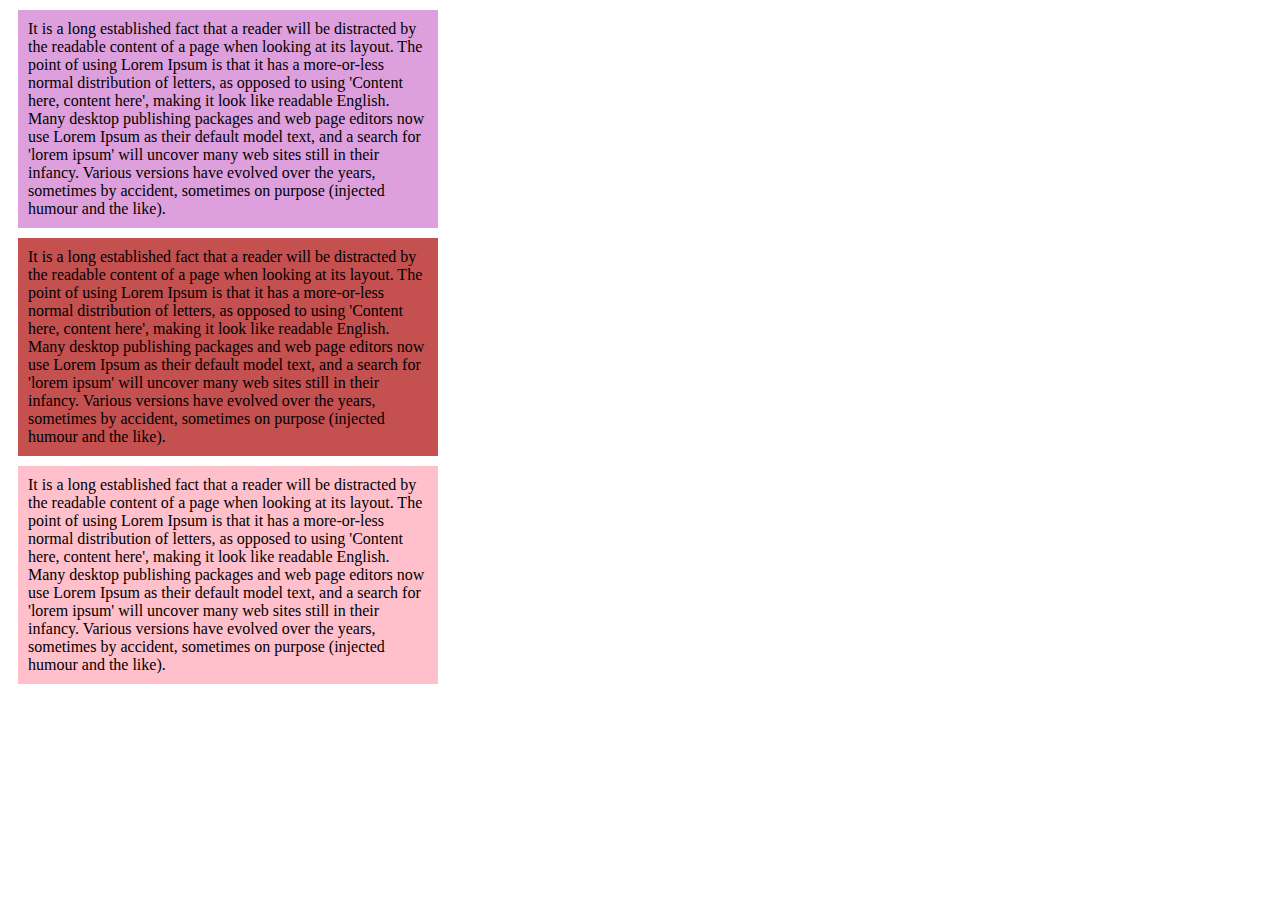
==== main.html @ d7d033f7 "Add files via upload" ====
<!DOCTYPE html>

<head>
    <meta charset="UTF-8">
    <meta name="viewport" content="width=device-width, initial-scale=1.0">
    <title>task1</title>
    <link rel="stylesheet" href="mystyle/style.css">
</head>
<body>
    <div class="d1">It is a long established fact that a reader will be distracted by the readable content of a page when looking at its layout. The point of using Lorem Ipsum is that it has a more-or-less normal distribution of letters, as opposed to using 'Content here, content here', making it look like readable English. Many desktop publishing packages and web page editors now use Lorem Ipsum as their default model text, and a search for 'lorem ipsum' will uncover many web sites still in their infancy. Various versions have evolved over the years, sometimes by accident, sometimes on purpose (injected humour and the like).</div>
    <div class="d2">It is a long established fact that a reader will be distracted by the readable content of a page when looking at its layout. The point of using Lorem Ipsum is that it has a more-or-less normal distribution of letters, as opposed to using 'Content here, content here', making it look like readable English. Many desktop publishing packages and web page editors now use Lorem Ipsum as their default model text, and a search for 'lorem ipsum' will uncover many web sites still in their infancy. Various versions have evolved over the years, sometimes by accident, sometimes on purpose (injected humour and the like).</div>
    <div class="d3">It is a long established fact that a reader will be distracted by the readable content of a page when looking at its layout. The point of using Lorem Ipsum is that it has a more-or-less normal distribution of letters, as opposed to using 'Content here, content here', making it look like readable English. Many desktop publishing packages and web page editors now use Lorem Ipsum as their default model text, and a search for 'lorem ipsum' will uncover many web sites still in their infancy. Various versions have evolved over the years, sometimes by accident, sometimes on purpose (injected humour and the like).</div>


</body>
</html>
---- mystyle/style.css ----
.d1{
    
    width: 400px;
background-color:plum ;
padding: 10px;
margin: 10px;
}
.d2{
    width: 400px;
    background-color: rgb(196, 80, 80);
    padding: 10px;
    margin: 10px;
}
.d3 {
    width: 400px;
    background-color: #ffc0cb;
    padding: 10px;
    margin: 10px;
}
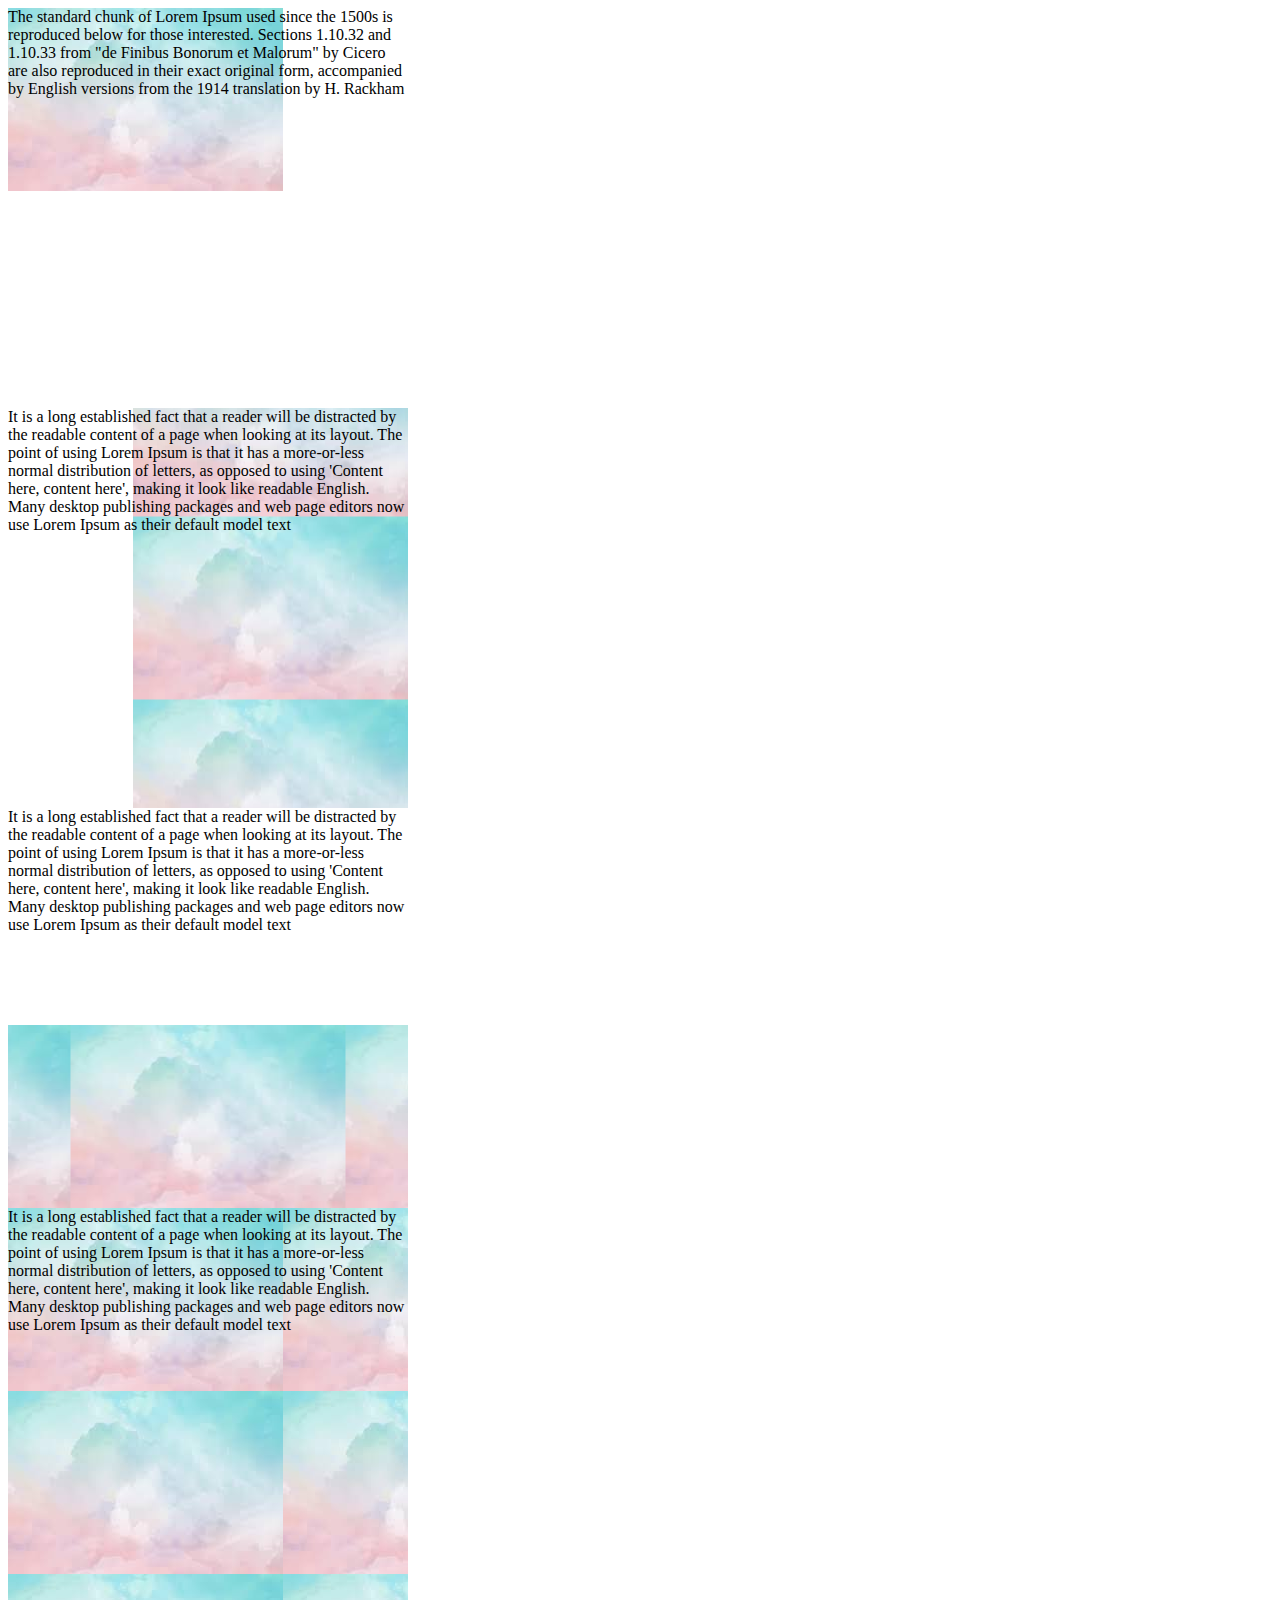
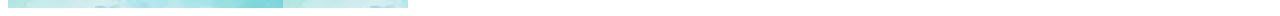
==== commit 8a356e03: "Add files via upload" ====
--- a/main.html
+++ b/main.html
@@ -1,15 +1,16 @@
 <!DOCTYPE html>
-
+<html lang="en">
 <head>
     <meta charset="UTF-8">
     <meta name="viewport" content="width=device-width, initial-scale=1.0">
-    <title>task1</title>
-    <link rel="stylesheet" href="mystyle/style.css">
+    <title>task3</title>
+    <link rel="stylesheet" href="style.css">
 </head>
 <body>
-    <div class="d1">It is a long established fact that a reader will be distracted by the readable content of a page when looking at its layout. The point of using Lorem Ipsum is that it has a more-or-less normal distribution of letters, as opposed to using 'Content here, content here', making it look like readable English. Many desktop publishing packages and web page editors now use Lorem Ipsum as their default model text, and a search for 'lorem ipsum' will uncover many web sites still in their infancy. Various versions have evolved over the years, sometimes by accident, sometimes on purpose (injected humour and the like).</div>
-    <div class="d2">It is a long established fact that a reader will be distracted by the readable content of a page when looking at its layout. The point of using Lorem Ipsum is that it has a more-or-less normal distribution of letters, as opposed to using 'Content here, content here', making it look like readable English. Many desktop publishing packages and web page editors now use Lorem Ipsum as their default model text, and a search for 'lorem ipsum' will uncover many web sites still in their infancy. Various versions have evolved over the years, sometimes by accident, sometimes on purpose (injected humour and the like).</div>
-    <div class="d3">It is a long established fact that a reader will be distracted by the readable content of a page when looking at its layout. The point of using Lorem Ipsum is that it has a more-or-less normal distribution of letters, as opposed to using 'Content here, content here', making it look like readable English. Many desktop publishing packages and web page editors now use Lorem Ipsum as their default model text, and a search for 'lorem ipsum' will uncover many web sites still in their infancy. Various versions have evolved over the years, sometimes by accident, sometimes on purpose (injected humour and the like).</div>
+    <div class="dev1"> The standard chunk of Lorem Ipsum used since the 1500s is reproduced below for those interested. Sections 1.10.32 and 1.10.33 from "de Finibus Bonorum et Malorum" by Cicero are also reproduced in their exact original form, accompanied by English versions from the 1914 translation by H. Rackham</div>
+    <div class="dev2"> It is a long established fact that a reader will be distracted by the readable content of a page when looking at its layout. The point of using Lorem Ipsum is that it has a more-or-less normal distribution of letters, as opposed to using 'Content here, content here', making it look like readable English. Many desktop publishing packages and web page editors now use Lorem Ipsum as their default model text</div>
+    <div class="dev3">It is a long established fact that a reader will be distracted by the readable content of a page when looking at its layout. The point of using Lorem Ipsum is that it has a more-or-less normal distribution of letters, as opposed to using 'Content here, content here', making it look like readable English. Many desktop publishing packages and web page editors now use Lorem Ipsum as their default model text </div>
+    <div class="dev4"> It is a long established fact that a reader will be distracted by the readable content of a page when looking at its layout. The point of using Lorem Ipsum is that it has a more-or-less normal distribution of letters, as opposed to using 'Content here, content here', making it look like readable English. Many desktop publishing packages and web page editors now use Lorem Ipsum as their default model text</div>
 
 
 </body>
--- a/style.css
+++ b/style.css
@@ -0,0 +1,31 @@
+.dev1{
+height: 400px;
+width: 400px;
+
+background-image: url(picture.jpg);
+background-repeat: no-repeat;
+}
+.dev2{
+    height: 400px;
+    width: 400px;
+    
+    background-image: url(picture.jpg);
+    background-repeat: repeat-y ;
+    background-position: right;
+    }
+.dev3{
+height: 400px;
+width: 400px;
+
+background-image: url(picture.jpg);
+background-repeat: repeat-x;
+background-position: bottom;
+}
+.dev4{
+    height: 400px;
+    width: 400px;
+    
+    background-image: url(picture.jpg);
+    
+    }
+        